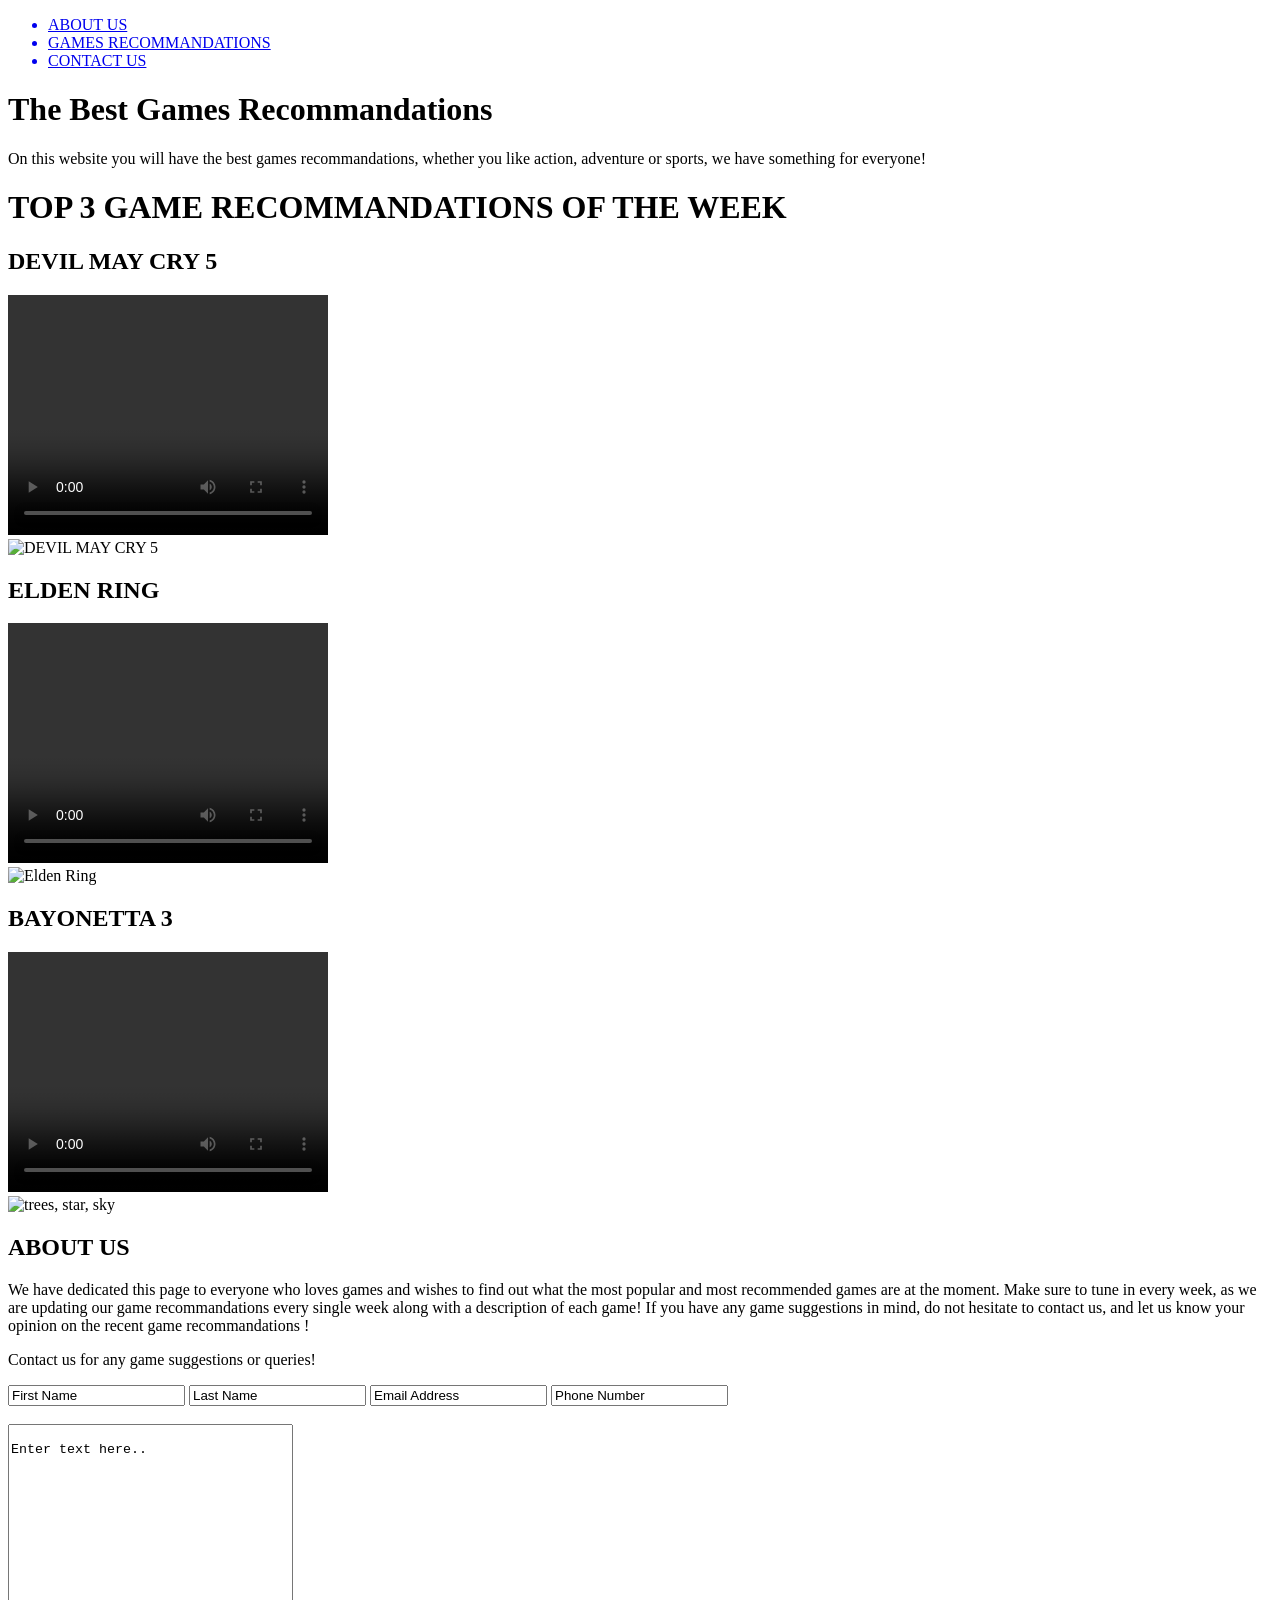
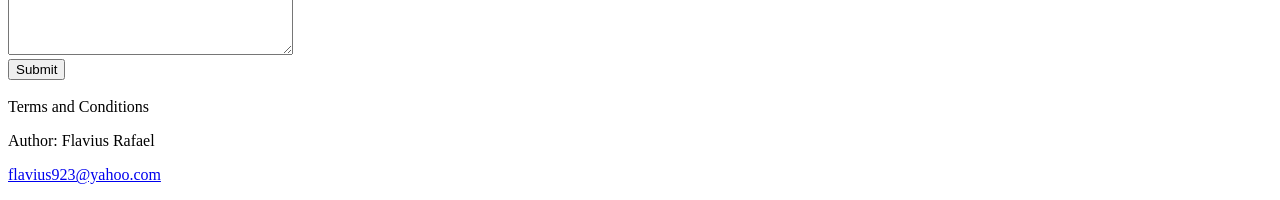
==== One-Page Website/one_page_website.html @ 5003ac05 "New commit" ====
<!doctype html>
<html lang="en">
	<head>
		<meta charset="UTF-8">
		<title>The Best Game Recommandations</title>
	</head>
	<body>
		<div>
			<ul>
				<a href="#about_us"><li>ABOUT US</li></a>
				<a href="#games_recs"><li>GAMES RECOMMANDATIONS</li></a>
				<a href="#contact_form"><li>CONTACT US</li></a>
				
			</ul>
			
		</div>
		
		<h1 id ="games_recs"> The Best Games Recommandations</h1>
		<p> On this website you will have the best games recommandations, whether you like action, adventure or sports, we have something for everyone!</p> 
		<h1 id="games_recs"> TOP 3 GAME RECOMMANDATIONS OF THE WEEK </h1>
		<section>
			<div id="gallery">
				
				<div>
					
					<!-- PHOTO-CONTAINER 1 -->
					<h2 class="dmc-head"> DEVIL MAY CRY 5 </h2>
					
					<video width="320" height="240" controls>
						<source src="videos/dmc5.mp4" type="video/mp4">
					</video>
					<div class="photo-container">
						<div class="DMC5">
							<img src="images/DMC5.jpg" alt="DEVIL MAY CRY 5">
							<div class="photo-overlay">
								
								
							</div>
						</div>
					</div>
					
					<!-- END PHOTO-CONTAINER 1 -->
					
					<!-- PHOTO-CONTAINER 2 -->
					
					<h2 class="elden-head"> ELDEN RING </h2>
					<video width="320" height="240" controls>
						<source src="videos/eldenring.mp4" type="video/mp4">
					</video>
					<div class="photo-container">
						<div class="elden_ring">
							<img src="images/eldenring.jpg" alt="Elden Ring">
							<div class="photo-overlay">
								
								
							</div>
						</div>
					</div>
					
					<!-- END PHOTO-CONTAINER 2 -->
					
					<!-- PHOTO-CONTAINER 3 -->
					<h2 class="bayonetta-head"> BAYONETTA 3 </h2>
					<video width="320" height="240" controls>
						<source src="videos/bayonetta3.mp4" type="video/mp4">
					</video>
					<div class="photo-container">
						<div class="Bayonetta3">
							<img src="images/Bayonetta3.jpg" alt="trees, star, sky">
							<div class="photo-overlay">
								
								
							</div>
						</div>
					</div>
					
					<!-- END PHOTO-CONTAINER 3 -->
					
					<h1 id ="about_us">ABOUT US </h1>
					<p> We have dedicated this page to everyone who loves games and wishes to find out what the most popular and most recommended games are at the moment. Make sure to tune in every week, as we are updating our game recommandations every single week along with a description of each game! If you have any game suggestions in mind, do not hesitate to contact us, and let us know your opinion on the recent game recommandations !</p>
					
					<div>
						<p id ="contact_form">
							Contact us for any game suggestions or queries!
						</p>
						<form action="" method="post">
							<input class="rsvp" type="text" value="First Name">
							<input class="rsvp" type="text" value="Last Name">
							<input class="rsvp" type="text" value="Email Address">
							<input class="rsvp" type="text" value="Phone Number">
							<div class="form-spacer">
								<br>
								<textarea id="story" name="story"
								rows="15" cols="33">
									Enter text here..
								</textarea>
								<br>
								<input type="Submit" value = "Submit">
								<br>
								<br>
								<label class="terms">Terms and Conditions</label>
							</div>
							
						</body>
						<footer>
							<p>Author: Flavius Rafael</p>
							<p><a href="flavius923@yahoo.com">flavius923@yahoo.com</a></p>
						</footer>
					</html>
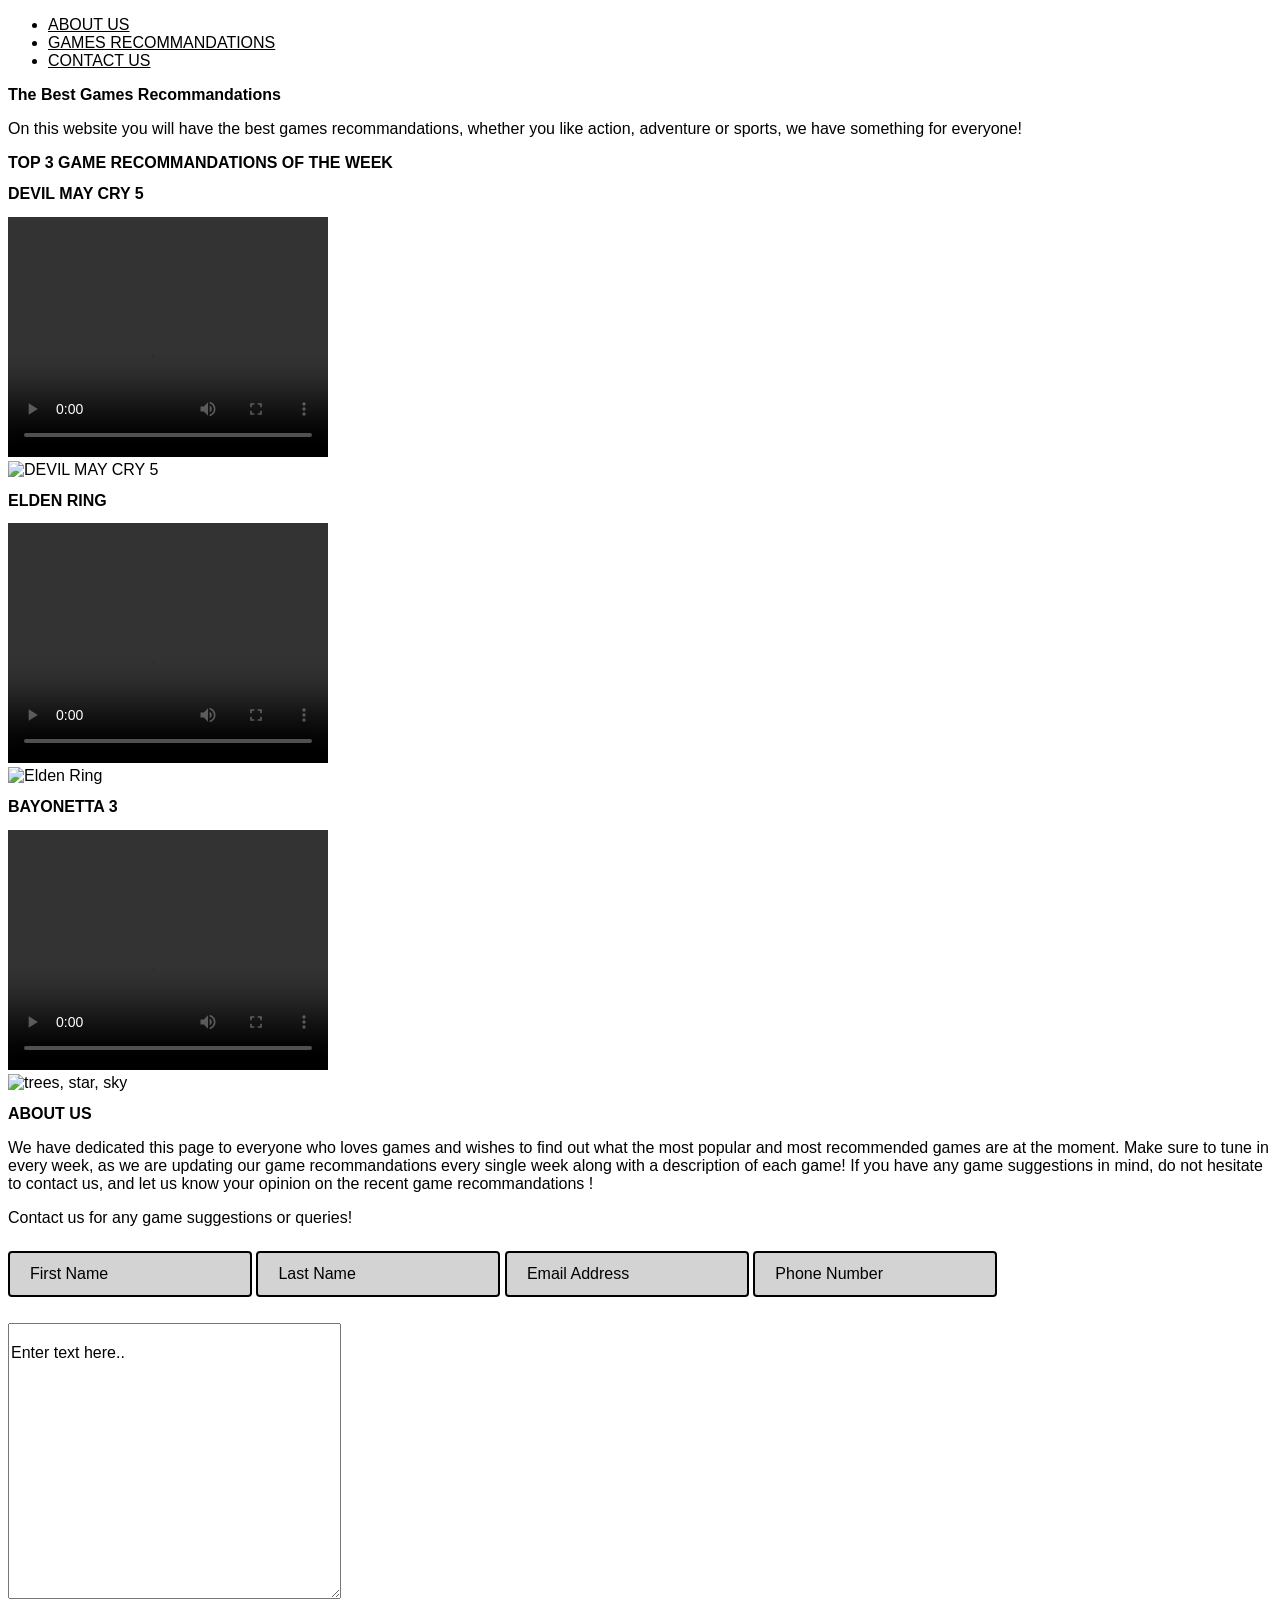
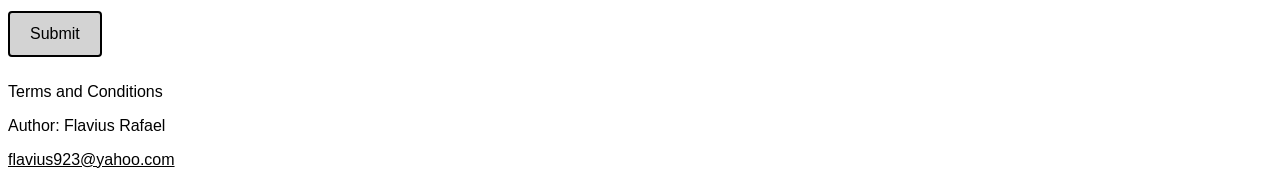
==== commit ba7c2576: "Add files via upload" ====
--- a/One-Page Website/one_page_website.html
+++ b/One-Page Website/one_page_website.html
@@ -1,109 +1,110 @@
-<!doctype html>
-<html lang="en">
-	<head>
-		<meta charset="UTF-8">
-		<title>The Best Game Recommandations</title>
-	</head>
-	<body>
-		<div>
-			<ul>
-				<a href="#about_us"><li>ABOUT US</li></a>
-				<a href="#games_recs"><li>GAMES RECOMMANDATIONS</li></a>
-				<a href="#contact_form"><li>CONTACT US</li></a>
-				
-			</ul>
-			
-		</div>
-		
-		<h1 id ="games_recs"> The Best Games Recommandations</h1>
-		<p> On this website you will have the best games recommandations, whether you like action, adventure or sports, we have something for everyone!</p> 
-		<h1 id="games_recs"> TOP 3 GAME RECOMMANDATIONS OF THE WEEK </h1>
-		<section>
-			<div id="gallery">
-				
-				<div>
-					
-					<!-- PHOTO-CONTAINER 1 -->
-					<h2 class="dmc-head"> DEVIL MAY CRY 5 </h2>
-					
-					<video width="320" height="240" controls>
-						<source src="videos/dmc5.mp4" type="video/mp4">
-					</video>
-					<div class="photo-container">
-						<div class="DMC5">
-							<img src="images/DMC5.jpg" alt="DEVIL MAY CRY 5">
-							<div class="photo-overlay">
-								
-								
-							</div>
-						</div>
-					</div>
-					
-					<!-- END PHOTO-CONTAINER 1 -->
-					
-					<!-- PHOTO-CONTAINER 2 -->
-					
-					<h2 class="elden-head"> ELDEN RING </h2>
-					<video width="320" height="240" controls>
-						<source src="videos/eldenring.mp4" type="video/mp4">
-					</video>
-					<div class="photo-container">
-						<div class="elden_ring">
-							<img src="images/eldenring.jpg" alt="Elden Ring">
-							<div class="photo-overlay">
-								
-								
-							</div>
-						</div>
-					</div>
-					
-					<!-- END PHOTO-CONTAINER 2 -->
-					
-					<!-- PHOTO-CONTAINER 3 -->
-					<h2 class="bayonetta-head"> BAYONETTA 3 </h2>
-					<video width="320" height="240" controls>
-						<source src="videos/bayonetta3.mp4" type="video/mp4">
-					</video>
-					<div class="photo-container">
-						<div class="Bayonetta3">
-							<img src="images/Bayonetta3.jpg" alt="trees, star, sky">
-							<div class="photo-overlay">
-								
-								
-							</div>
-						</div>
-					</div>
-					
-					<!-- END PHOTO-CONTAINER 3 -->
-					
-					<h1 id ="about_us">ABOUT US </h1>
-					<p> We have dedicated this page to everyone who loves games and wishes to find out what the most popular and most recommended games are at the moment. Make sure to tune in every week, as we are updating our game recommandations every single week along with a description of each game! If you have any game suggestions in mind, do not hesitate to contact us, and let us know your opinion on the recent game recommandations !</p>
-					
-					<div>
-						<p id ="contact_form">
-							Contact us for any game suggestions or queries!
-						</p>
-						<form action="" method="post">
-							<input class="rsvp" type="text" value="First Name">
-							<input class="rsvp" type="text" value="Last Name">
-							<input class="rsvp" type="text" value="Email Address">
-							<input class="rsvp" type="text" value="Phone Number">
-							<div class="form-spacer">
-								<br>
-								<textarea id="story" name="story"
-								rows="15" cols="33">
-									Enter text here..
-								</textarea>
-								<br>
-								<input type="Submit" value = "Submit">
-								<br>
-								<br>
-								<label class="terms">Terms and Conditions</label>
-							</div>
-							
-						</body>
-						<footer>
-							<p>Author: Flavius Rafael</p>
-							<p><a href="flavius923@yahoo.com">flavius923@yahoo.com</a></p>
-						</footer>
+<!doctype html>
+<html lang="en">
+	<head>
+		<meta charset="UTF-8">
+		<title>The Best Game Recommandations</title>
+		<link rel="stylesheet" href="./CSS/style.css">
+	</head>
+	<body>
+		<div>
+			<ul>
+				<a href="#about_us"><li>ABOUT US</li></a>
+				<a href="#games_recs"><li>GAMES RECOMMANDATIONS</li></a>
+				<a href="#contact_form"><li>CONTACT US</li></a>
+				
+			</ul>
+			
+		</div>
+		
+		<h1 id ="games_recs"> The Best Games Recommandations</h1>
+		<p> On this website you will have the best games recommandations, whether you like action, adventure or sports, we have something for everyone!</p> 
+		<h1 id="games_recs"> TOP 3 GAME RECOMMANDATIONS OF THE WEEK </h1>
+		<section>
+			<div id="gallery">
+				
+				<div>
+					
+					<!-- PHOTO-CONTAINER 1 -->
+					<h2 class="dmc-head"> DEVIL MAY CRY 5 </h2>
+					
+					<video width="320" height="240" controls>
+						<source src="videos/dmc5.mp4" type="video/mp4">
+					</video>
+					<div class="photo-container">
+						<div class="DMC5">
+							<img src="images/DMC5.jpg" alt="DEVIL MAY CRY 5">
+							<div class="photo-overlay">
+								
+								
+							</div>
+						</div>
+					</div>
+					
+					<!-- END PHOTO-CONTAINER 1 -->
+					
+					<!-- PHOTO-CONTAINER 2 -->
+					
+					<h2 class="elden-head"> ELDEN RING </h2>
+					<video width="320" height="240" controls>
+						<source src="videos/eldenring.mp4" type="video/mp4">
+					</video>
+					<div class="photo-container">
+						<div class="elden_ring">
+							<img src="images/eldenring.jpg" alt="Elden Ring">
+							<div class="photo-overlay">
+								
+								
+							</div>
+						</div>
+					</div>
+					
+					<!-- END PHOTO-CONTAINER 2 -->
+					
+					<!-- PHOTO-CONTAINER 3 -->
+					<h2 class="bayonetta-head"> BAYONETTA 3 </h2>
+					<video width="320" height="240" controls>
+						<source src="videos/bayonetta3.mp4" type="video/mp4">
+					</video>
+					<div class="photo-container">
+						<div class="Bayonetta3">
+							<img src="images/Bayonetta3.jpg" alt="trees, star, sky">
+							<div class="photo-overlay">
+								
+								
+							</div>
+						</div>
+					</div>
+					
+					<!-- END PHOTO-CONTAINER 3 -->
+					
+					<h1 id ="about_us">ABOUT US </h1>
+					<p> We have dedicated this page to everyone who loves games and wishes to find out what the most popular and most recommended games are at the moment. Make sure to tune in every week, as we are updating our game recommandations every single week along with a description of each game! If you have any game suggestions in mind, do not hesitate to contact us, and let us know your opinion on the recent game recommandations !</p>
+					
+					<div>
+						<p id ="contact_form">
+							Contact us for any game suggestions or queries!
+						</p>
+						<form action="" method="post">
+							<input class="rsvp" type="text" value="First Name">
+							<input class="rsvp" type="text" value="Last Name">
+							<input class="rsvp" type="text" value="Email Address">
+							<input class="rsvp" type="text" value="Phone Number">
+							<div class="form-spacer">
+								<br>
+								<textarea id="story" name="story"
+								rows="15" cols="33">
+									Enter text here..
+								</textarea>
+								<br>
+								<input type="Submit" value = "Submit">
+								<br>
+								<br>
+								<label class="terms">Terms and Conditions</label>
+							</div>
+							
+						</body>
+						<footer>
+							<p>Author: Flavius Rafael</p>
+							<p><a href="flavius923@yahoo.com">flavius923@yahoo.com</a></p>
+						</footer>
 					</html>																											
--- a/One-Page Website/CSS/style.css
+++ b/One-Page Website/CSS/style.css
@@ -0,0 +1,14 @@
+html *
+{
+   font-size: 1em !important;
+   color: #000 !important;
+   font-family: Arial !important;
+}
+
+input {
+   padding: 12px 20px;
+   margin: 8px 0;
+   border: 2px solid black;
+   border-radius: 4px;
+   background-color: lightgrey;
+ }
